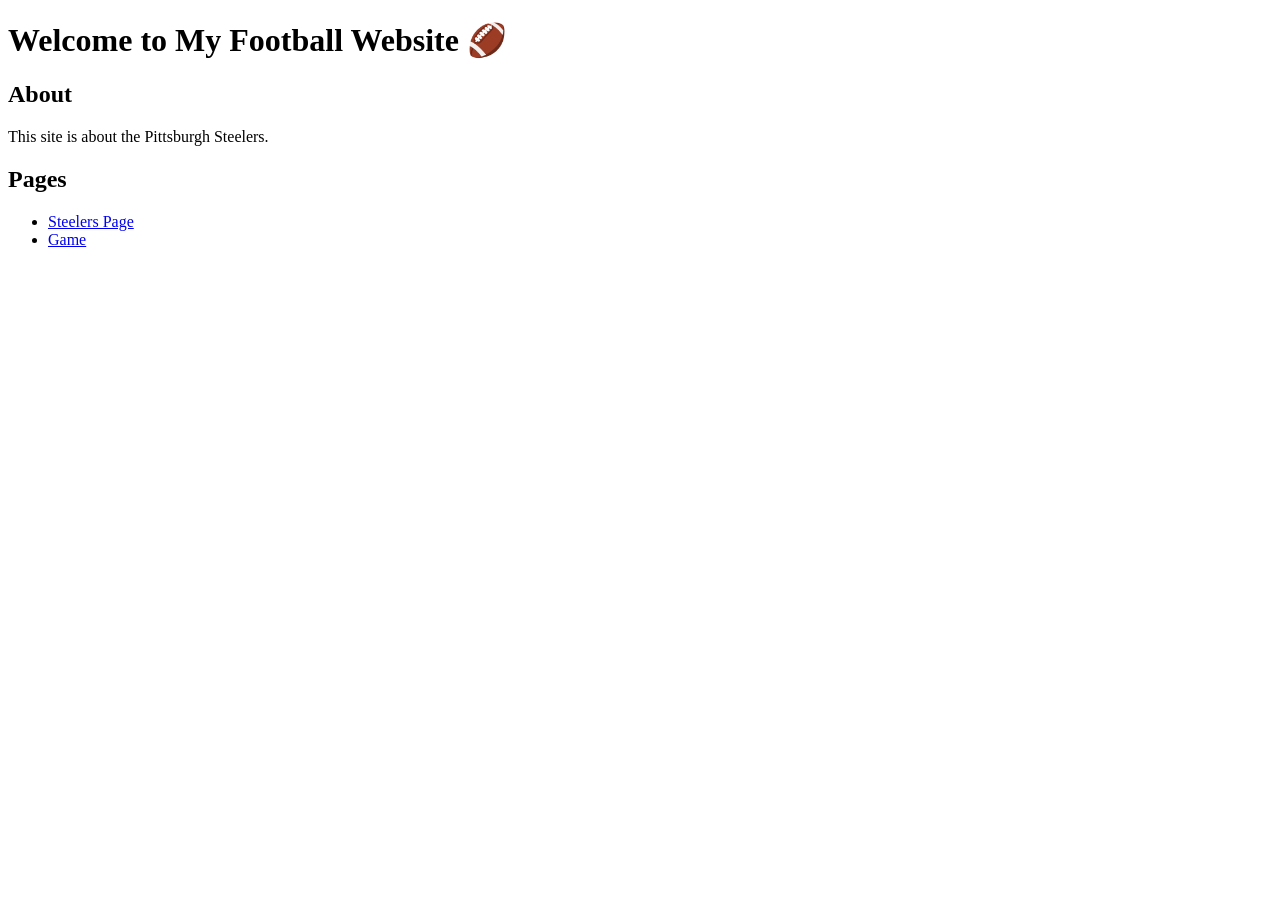
==== index.html @ 48921c73 "Create index.html" ====
<!DOCTYPE html>
<html lang="en">
<head>
    <meta charset="UTF-8">
    <title>My Football Website</title>
    <link rel="stylesheet" href="styles.css">
</head>

<body>

<h1>Welcome to My Football Website 🏈</h1>

<div class="box">
    <h2>About</h2>
    <p>This site is about the Pittsburgh Steelers.</p>
</div>

<div class="box">
    <h2>Pages</h2>
    <ul>
        <li><a href="scratch.html">Steelers Page</a></li>
        <li><a href="app.html">Game</a></li>
    </ul>
</div>

</body>
</html>
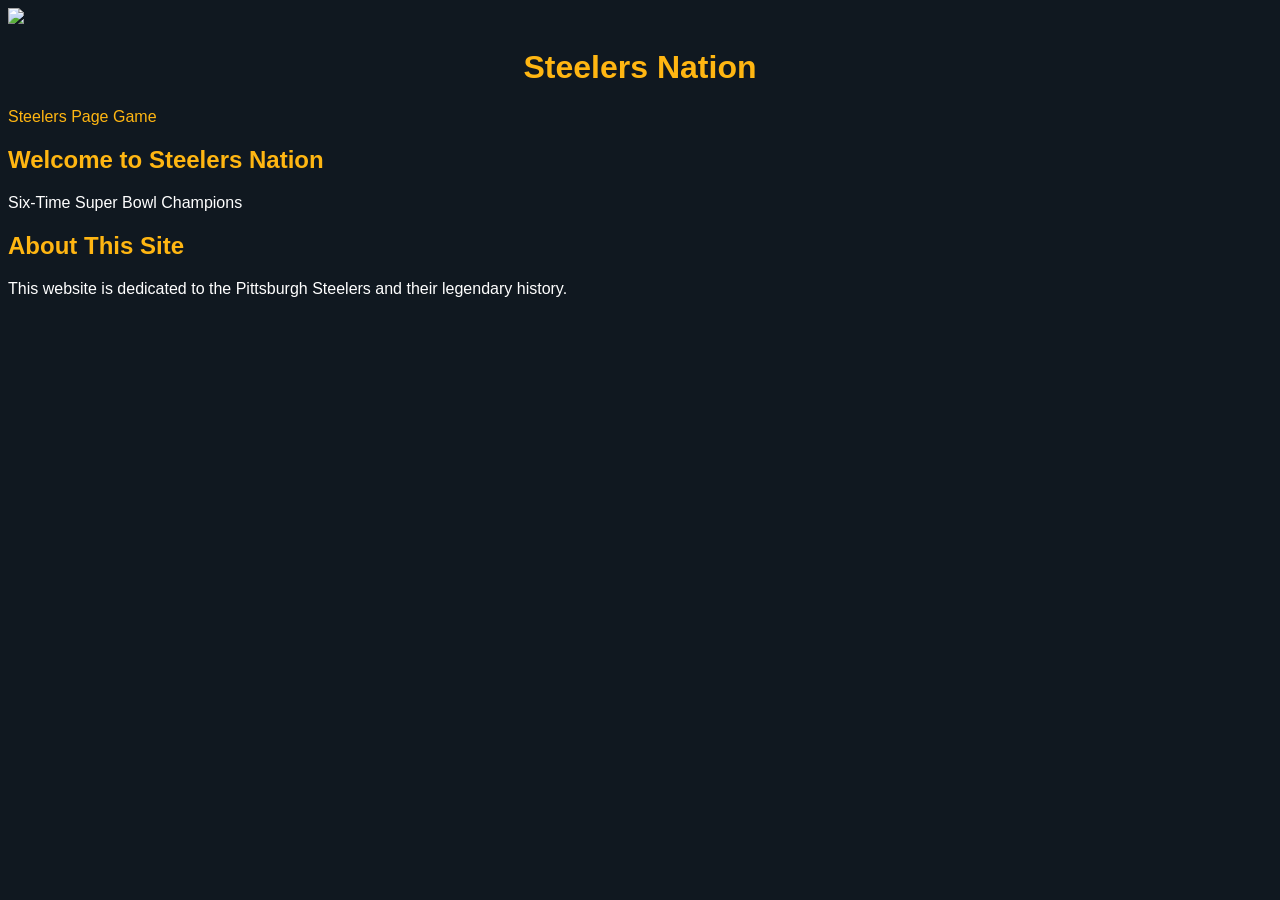
==== commit 7f01a083: "Update index.html" ====
--- a/index.html
+++ b/index.html
@@ -2,25 +2,34 @@
 <html lang="en">
 <head>
     <meta charset="UTF-8">
-    <title>My Football Website</title>
+    <title>Steelers Website</title>
     <link rel="stylesheet" href="styles.css">
 </head>
 
 <body>
 
-<h1>Welcome to My Football Website 🏈</h1>
+<div class="navbar">
+    <div class="logo-section">
+        <img src="https://upload.wikimedia.org/wikipedia/en/d/de/Pittsburgh_Steelers_logo.svg" width="40">
+        <h1>Steelers Nation</h1>
+    </div>
 
-<div class="box">
-    <h2>About</h2>
-    <p>This site is about the Pittsburgh Steelers.</p>
+    <div>
+        <a href="scratch.html">Steelers Page</a>
+        <a href="app.html">Game</a>
+    </div>
 </div>
 
-<div class="box">
-    <h2>Pages</h2>
-    <ul>
-        <li><a href="scratch.html">Steelers Page</a></li>
-        <li><a href="app.html">Game</a></li>
-    </ul>
+<div class="hero">
+    <h2>Welcome to Steelers Nation</h2>
+    <p>Six-Time Super Bowl Champions</p>
+</div>
+
+<div class="container">
+    <div class="card">
+        <h2>About This Site</h2>
+        <p>This website is dedicated to the Pittsburgh Steelers and their legendary history.</p>
+    </div>
 </div>
 
 </body>
--- a/styles.css
+++ b/styles.css
@@ -0,0 +1,27 @@
+body {
+    background-color: #101820;
+    font-family: Arial, sans-serif;
+    color: white;
+}
+
+h1 {
+    color: #FFB612;
+    text-align: center;
+}
+
+h2 {
+    color: #FFB612;
+}
+
+.box {
+    background-color: #1c1c1c;
+    padding: 20px;
+    margin: 20px;
+    border-radius: 10px;
+    border: 2px solid #FFB612;
+}
+
+a {
+    color: #FFB612;
+    text-decoration: none;
+}
